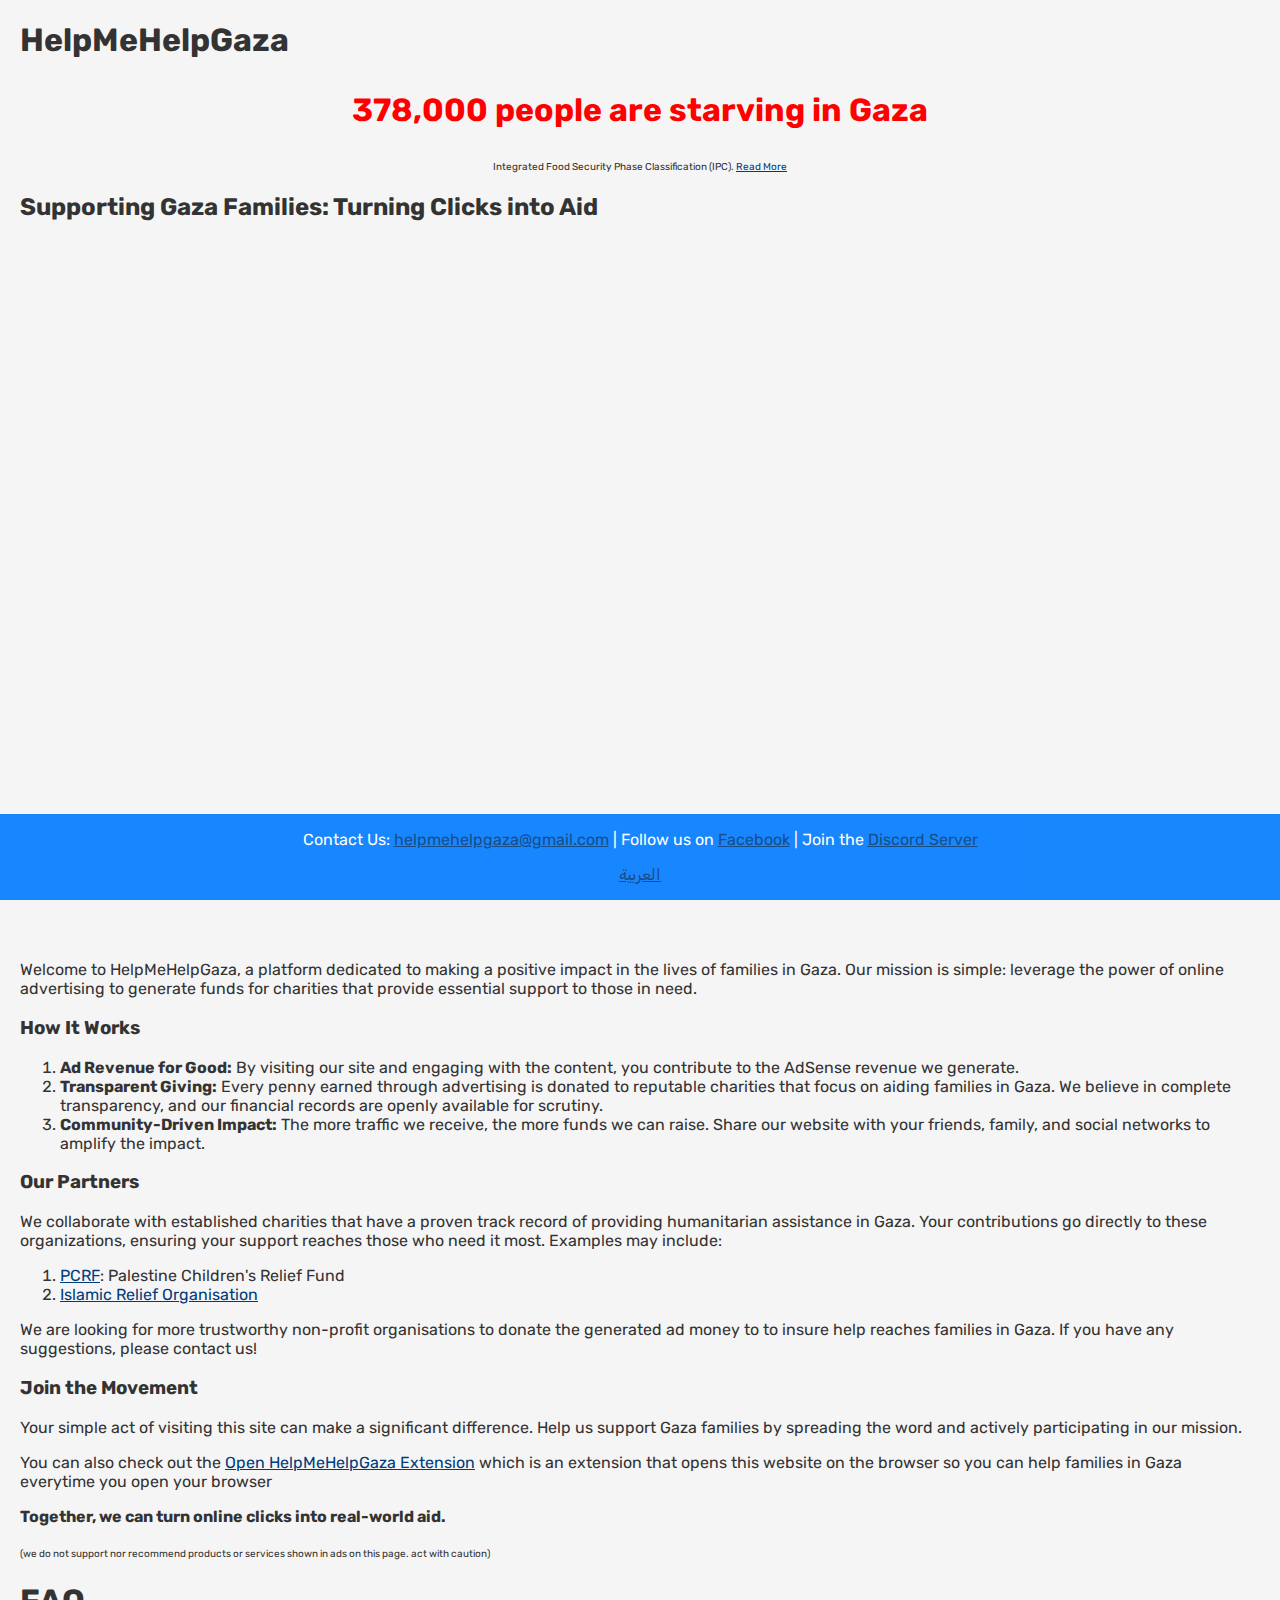
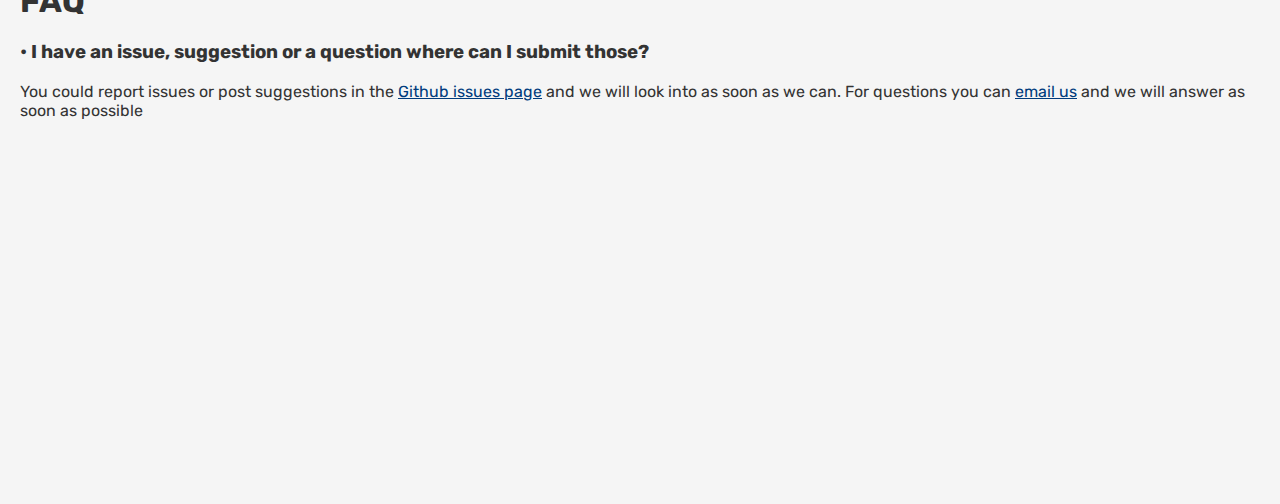
==== index.html @ 8f12cfb9 "remove privacy policy and fix typo" ====
<!DOCTYPE html>
<html lang="en">

<head>
	<meta charset="UTF-8">
	<meta name="viewport" content="width=device-width, initial-scale=1.0">
  <meta name="description" content="Supporting Gaza Families: Turning Clicks into Aid">
	<title>Help Me Help Gaza</title>
	<link rel="icon" href="favicon.ico" type="image/x-icon"/>
  <link href="https://fonts.googleapis.com/css2?family=Rubik&display=swap" rel="stylesheet">
  <link rel="stylesheet" href="styles.css">
</head>

<body>
	<h1>HelpMeHelpGaza</h1>
	<div class="center-text">
		<p class="big">378,000 people are starving in Gaza</p>
		<p class="small">Integrated Food Security Phase Classification (IPC). <a href="blogs/stats-about-famine-en.html">Read More</a></p>
	</div>
	<h2>Supporting Gaza Families: Turning Clicks into Aid</h2>
	<div id="video-div" class="iframe"></div>
	<p>Welcome to HelpMeHelpGaza, a platform dedicated to making a positive impact in the lives of families in Gaza. Our mission is simple: leverage the power of online advertising to generate funds for charities that provide essential support to those in need.</p>

	<h3>How It Works</h3>
	<ol>
		<li><strong>Ad Revenue for Good:</strong> By visiting our site and engaging with the content, you
			contribute to the AdSense revenue we generate.</li>
		<li><strong>Transparent Giving:</strong> Every penny earned through advertising is donated to reputable charities that focus on aiding families in Gaza. We believe in complete transparency, and our financial records are openly available for scrutiny.</li>
		<li><strong>Community-Driven Impact:</strong> The more traffic we receive, the more funds we can raise.
			Share our website with your friends, family, and social networks to amplify the impact.</li>
	</ol>
	


	<h3>Our Partners</h3>
	<p>We collaborate with established charities that have a proven track record of providing humanitarian
		assistance in Gaza. Your contributions go directly to these organizations, ensuring your support reaches those who need it most. Examples may include:</p>
  
  
  <ol>
    <li><a href="https://www.pcrf.net/" target=”_blank">PCRF</a>: Palestine Children's Relief Fund</li>
    <li><a href="https://www.islamic-relief.me/palestine-emergency-appeal/" target="_blank">Islamic Relief Organisation</a></li>
  </ol>


  <p>We are looking for more trustworthy non-profit organisations to donate the generated ad money to to insure help reaches families in Gaza. If you have any suggestions, please contact us!</p>

			<h3>Join the Movement</h3>
			<p>Your simple act of visiting this site can make a significant difference. Help us support Gaza families by
				spreading the word and actively participating in our mission.</p>
			<p>You can also check out the <a href="https://github.com/NoobJsPerson/open-helpmehelpgaza" target="_blank">Open HelpMeHelpGaza Extension</a> which is an extension that opens this website on the browser so you can help families in Gaza everytime you open your browser</p>
			<p><strong>Together, we can turn online clicks into real-world aid.</strong></p>
			</section>
      <span class="small">(we do not support nor recommend products or services shown in ads on this page. act with caution)</span>

	<h1>FAQ</h1>
	<h3>• I have an issue, suggestion or a question where can I submit those?</h3>
	<p>You could report issues or post suggestions in the <a href="https://github.com/NoobJsPerson/helpmehelpgaza/issues">Github issues page</a> and we will look into as soon as we can. For questions you can <a href="mailto:helpmehelpgaza@gmail.com">email us</a> and we will answer as soon as possible</p>
	<footer>
				<p>Contact Us: <a href="mailto:helpmehelpgaza@gmail.com">helpmehelpgaza@gmail.com</a> | Follow us on <a href="https://www.facebook.com/profile.php?id=61553260445418">Facebook</a> | Join the <a href="https://discord.com/invite/BfhUSAAPZ5">Discord Server</a></p>
				<p><a href="/ar.html">العربية</a></p>
	</footer>
	<script>
	var tag = document.createElement('script')

	tag.src = "https://www.youtube.com/iframe_api"
	var firstScriptTag = document.getElementsByTagName('script')[0]
	firstScriptTag.parentNode.insertBefore(tag, firstScriptTag)
	var player;
	function onYouTubePlayerAPIReady() {
		youtube = new YT.Player('video-div', {
			videoId: "EH4RAdGZ9AQ",
			playerVars: {
				loop: 1,
				autoplay: 1,
				mute: 1
			},
			events: {
				onReady: event => {
					event.target.playVideo()
				},
				onStateChange: event => {
					if(event.data == YT.PlayerState.ENDED) {
						event.target.seekTo(0)
						event.target.playVideo()
					}
				}
			},
		});
	}

	</script>
</body>

</html>
---- styles.css ----
body {
    max-width: 100%;
    margin: 20px;
    margin-bottom: 30%;
    padding: 0;
    background-color: #f5f5f5;
    color: #333;
    font-family: 'Rubik', sans-serif;
    max-width: 100%;
}
footer {
    position: fixed;
    text-align: center;
    opacity: 0.9;
    z-index: 5;
    background-color: #007BFF;
    color: #fff;
    padding: 0px;
    width: 100%;
    bottom: 0;
    left: 0;
    right: 0;
}
.small {
    font-size: 10px;
}
a {
    color:#003c7d;
}
.small-ad {
    display: none;
}
.center-text {
    text-align: center;
}
.big {
    color: red;
    font-weight: bold;
    font-size: 2em;
}
iframe, .iframe {
	width: 85vw;
	height: 77vh;
	padding: 5px;
	border-radius: 15px;
	border: 0;
}

@media (max-width: 700px) {
    iframe, .iframe {
	width: 100%;
	height: 35vh;
	padding: 0;
	border-radius: 0;
    }
}
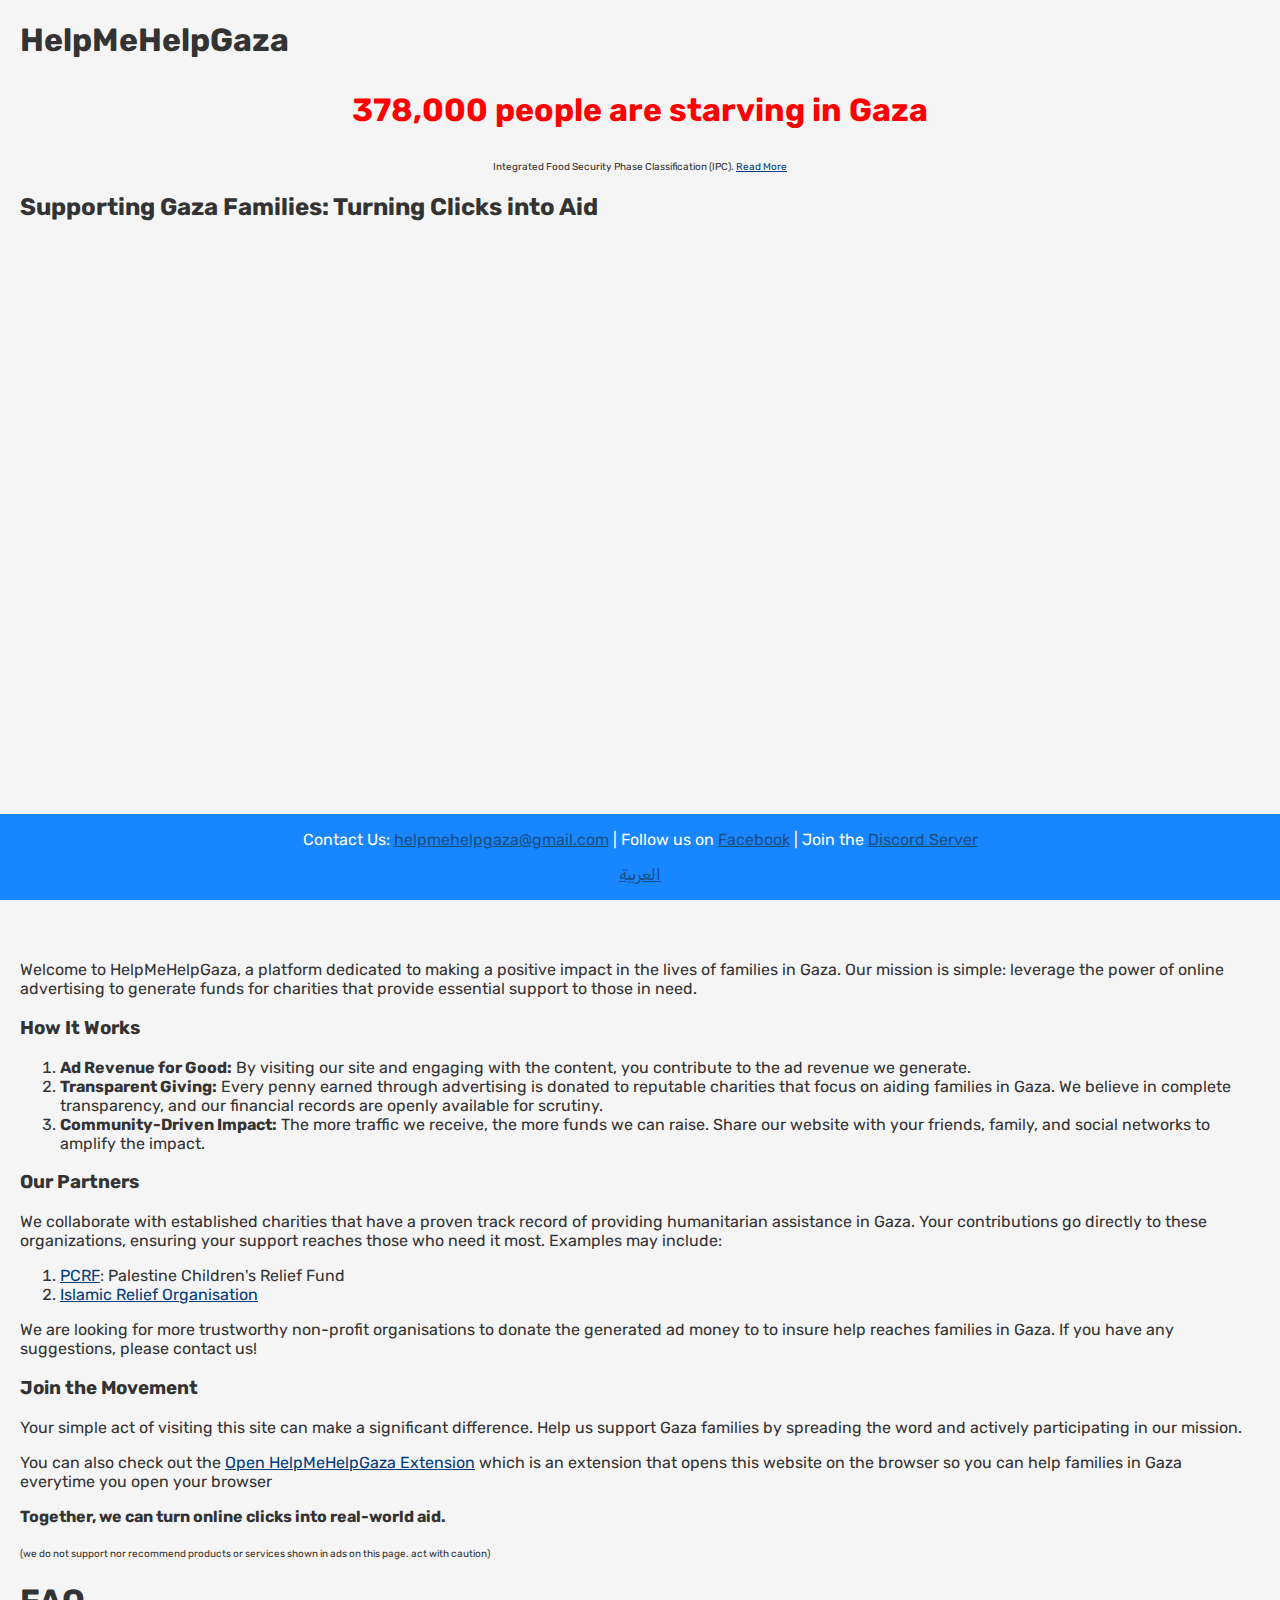
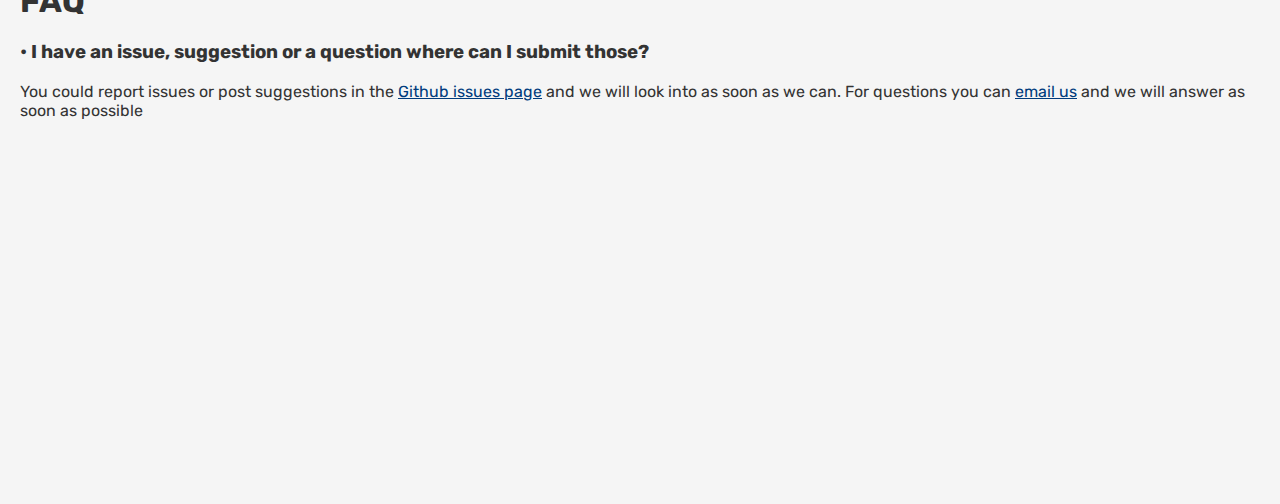
==== commit 7bd293a3: "remove misinformation" ====
--- a/index.html
+++ b/index.html
@@ -24,7 +24,7 @@
 	<h3>How It Works</h3>
 	<ol>
 		<li><strong>Ad Revenue for Good:</strong> By visiting our site and engaging with the content, you
-			contribute to the AdSense revenue we generate.</li>
+			contribute to the ad revenue we generate.</li>
 		<li><strong>Transparent Giving:</strong> Every penny earned through advertising is donated to reputable charities that focus on aiding families in Gaza. We believe in complete transparency, and our financial records are openly available for scrutiny.</li>
 		<li><strong>Community-Driven Impact:</strong> The more traffic we receive, the more funds we can raise.
 			Share our website with your friends, family, and social networks to amplify the impact.</li>
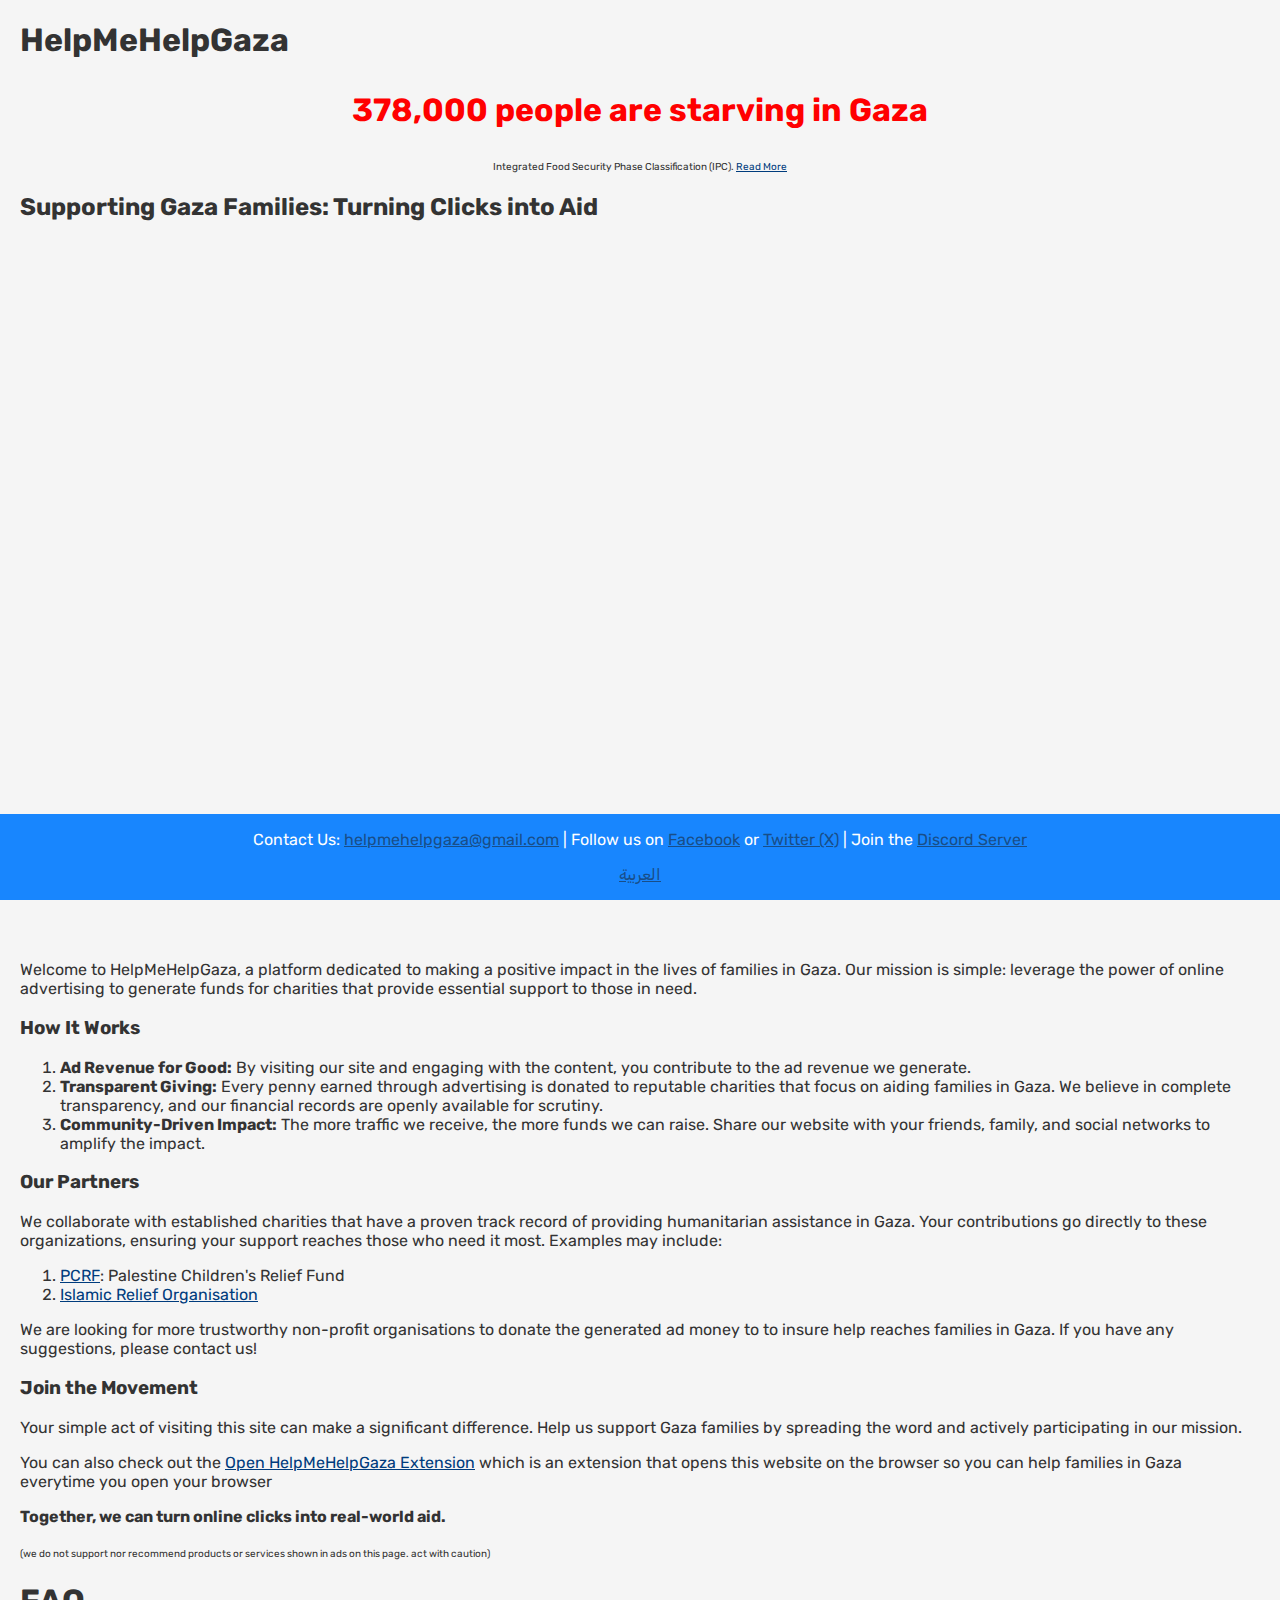
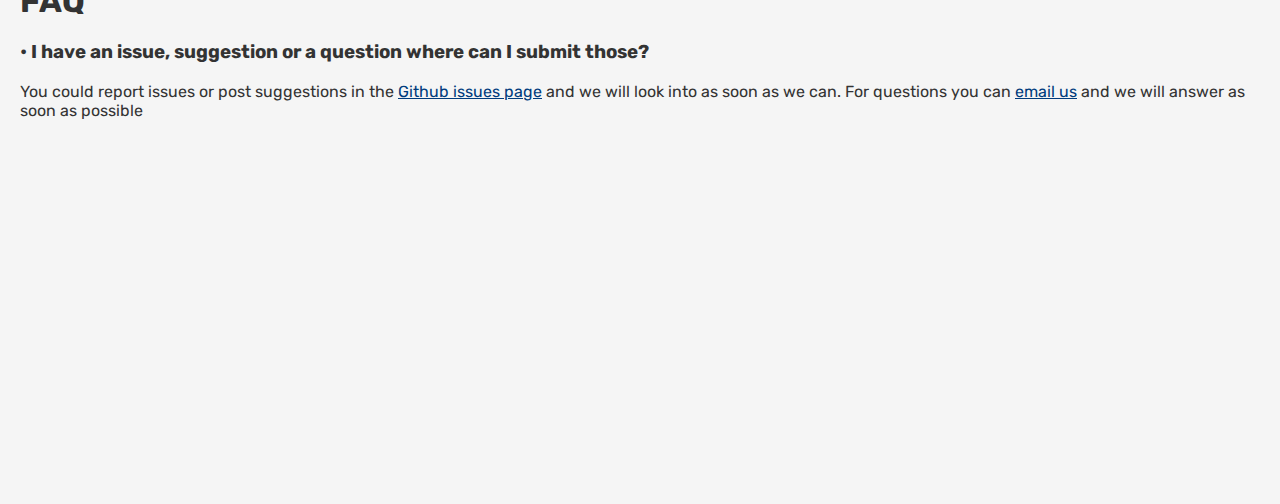
==== commit 4757fee2: "add twitter to footer" ====
--- a/index.html
+++ b/index.html
@@ -20,7 +20,19 @@
 	<h2>Supporting Gaza Families: Turning Clicks into Aid</h2>
 	<div id="video-div" class="iframe"></div>
 	<p>Welcome to HelpMeHelpGaza, a platform dedicated to making a positive impact in the lives of families in Gaza. Our mission is simple: leverage the power of online advertising to generate funds for charities that provide essential support to those in need.</p>
-
+	<div class="small-ad">
+		<script type="text/javascript">
+			atOptions = {
+				'key' : '167843d3d21fd6d99da79cbcc9fb5301',
+				'format' : 'iframe',
+				'height' : 50,
+				'width' : 320,
+				'params' : {}
+			};
+			document.write('<scr' + 'ipt type="text/javascript" src="//cockpiteconomicspayroll.com/167843d3d21fd6d99da79cbcc9fb5301/invoke.js"></scr' + 'ipt>');
+		</script>
+	</div>
+	
 	<h3>How It Works</h3>
 	<ol>
 		<li><strong>Ad Revenue for Good:</strong> By visiting our site and engaging with the content, you
@@ -52,12 +64,36 @@
 			<p><strong>Together, we can turn online clicks into real-world aid.</strong></p>
 			</section>
       <span class="small">(we do not support nor recommend products or services shown in ads on this page. act with caution)</span>
+	  <div class="big-ad">
+		<script type="text/javascript">
+			atOptions = {
+				'key' : 'e86bc69e6d2e89c1b78f659e9b4c73d3',
+				'format' : 'iframe',
+				'height' : 90,
+				'width' : 728,
+				'params' : {}
+			};
+			document.write('<scr' + 'ipt type="text/javascript" src="//cockpiteconomicspayroll.com/e86bc69e6d2e89c1b78f659e9b4c73d3/invoke.js"></scr' + 'ipt>');
+		</script>
+	</div>
+	<div class="small-ad">
+		<script type="text/javascript">
+			atOptions = {
+				'key' : 'cb1886bb3a43ab57fc9ee2b6c716205c',
+				'format' : 'iframe',
+				'height' : 250,
+				'width' : 300,
+				'params' : {}
+			};
+			document.write('<scr' + 'ipt type="text/javascript" src="//cockpiteconomicspayroll.com/cb1886bb3a43ab57fc9ee2b6c716205c/invoke.js"></scr' + 'ipt>');
+		</script>
+	</div>
 
 	<h1>FAQ</h1>
 	<h3>• I have an issue, suggestion or a question where can I submit those?</h3>
 	<p>You could report issues or post suggestions in the <a href="https://github.com/NoobJsPerson/helpmehelpgaza/issues">Github issues page</a> and we will look into as soon as we can. For questions you can <a href="mailto:helpmehelpgaza@gmail.com">email us</a> and we will answer as soon as possible</p>
 	<footer>
-				<p>Contact Us: <a href="mailto:helpmehelpgaza@gmail.com">helpmehelpgaza@gmail.com</a> | Follow us on <a href="https://www.facebook.com/profile.php?id=61553260445418">Facebook</a> | Join the <a href="https://discord.com/invite/BfhUSAAPZ5">Discord Server</a></p>
+				<p>Contact Us: <a href="mailto:helpmehelpgaza@gmail.com">helpmehelpgaza@gmail.com</a> | Follow us on <a href="https://www.facebook.com/profile.php?id=61553260445418">Facebook</a> or <a href="https://twitter.com/helpmehelpgaza">Twitter (X)</a> | Join the <a href="https://discord.com/invite/BfhUSAAPZ5">Discord Server</a></p>
 				<p><a href="/ar.html">العربية</a></p>
 	</footer>
 	<script>
--- a/styles.css
+++ b/styles.css
@@ -38,7 +38,7 @@
     font-weight: bold;
     font-size: 2em;
 }
-iframe, .iframe {
+.iframe {
 	width: 85vw;
 	height: 77vh;
 	padding: 5px;
@@ -47,10 +47,16 @@
 }
 
 @media (max-width: 700px) {
-    iframe, .iframe {
+    .iframe {
 	width: 100%;
 	height: 35vh;
 	padding: 0;
 	border-radius: 0;
     }
+	.small-ad {
+		display: block;
+	}
+	.big-ad {
+		display: none;
+	}
 }
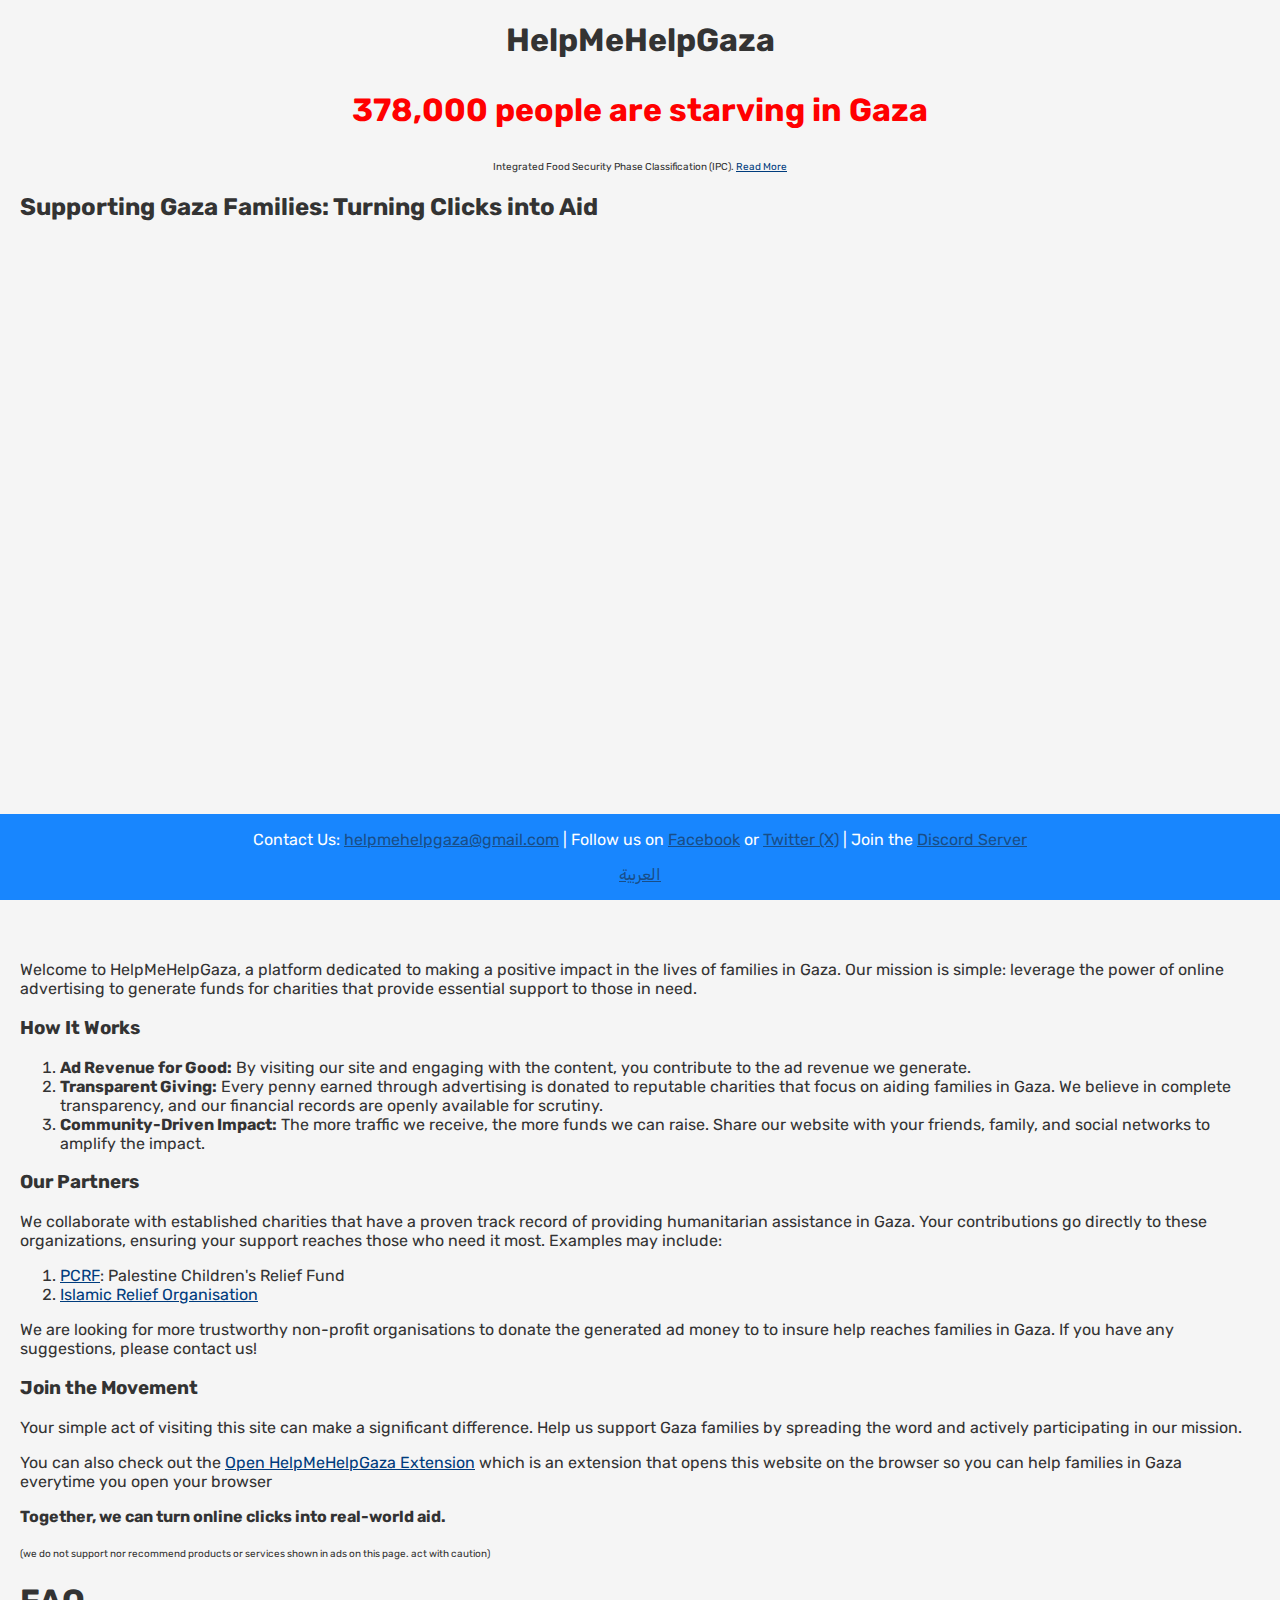
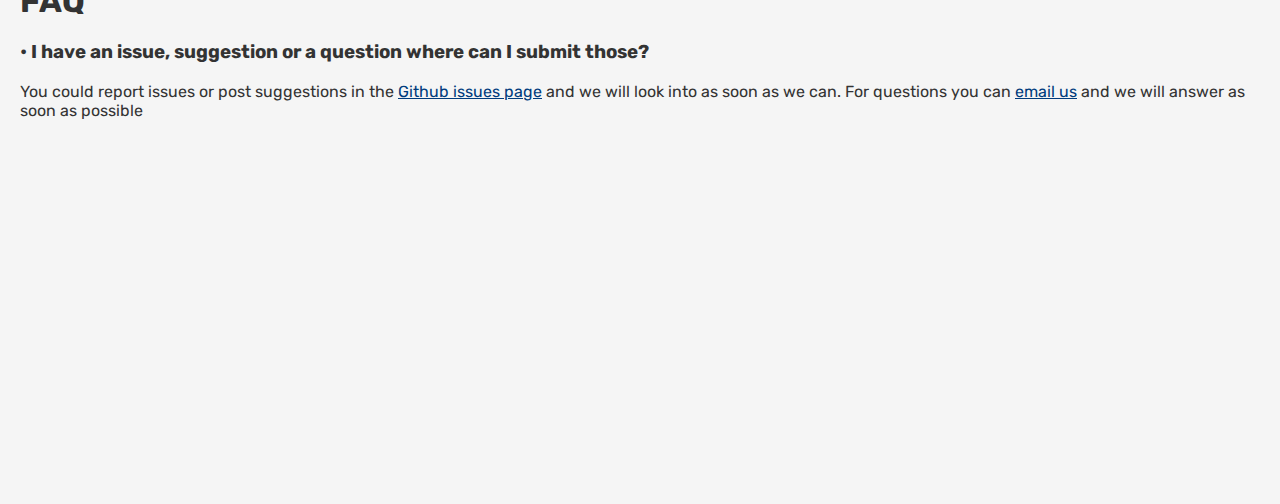
==== commit b5eec81c: "center h1 tag" ====
--- a/index.html
+++ b/index.html
@@ -12,7 +12,9 @@
 </head>
 
 <body>
-	<h1>HelpMeHelpGaza</h1>
+	<div class="center-text">
+		<h1>HelpMeHelpGaza</h1>
+	</div>
 	<div class="center-text">
 		<p class="big">378,000 people are starving in Gaza</p>
 		<p class="small">Integrated Food Security Phase Classification (IPC). <a href="blogs/stats-about-famine-en.html">Read More</a></p>
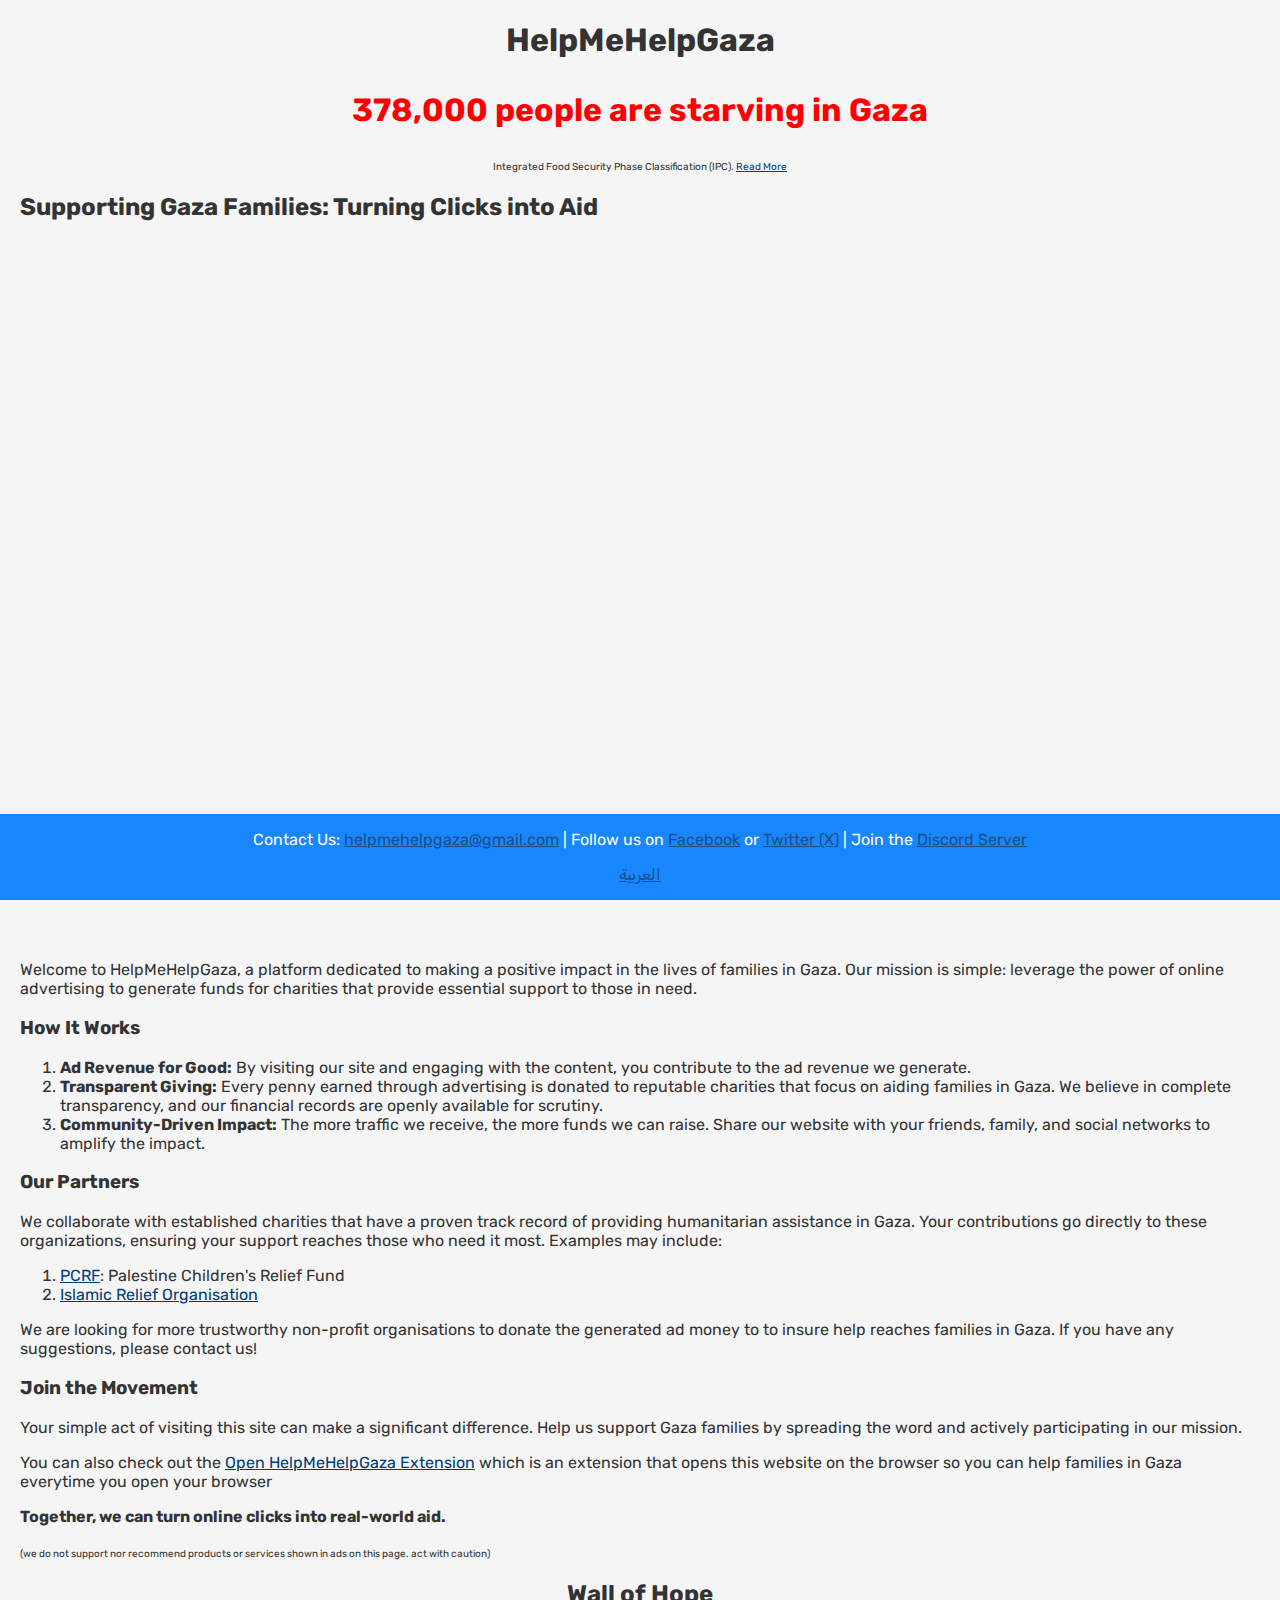
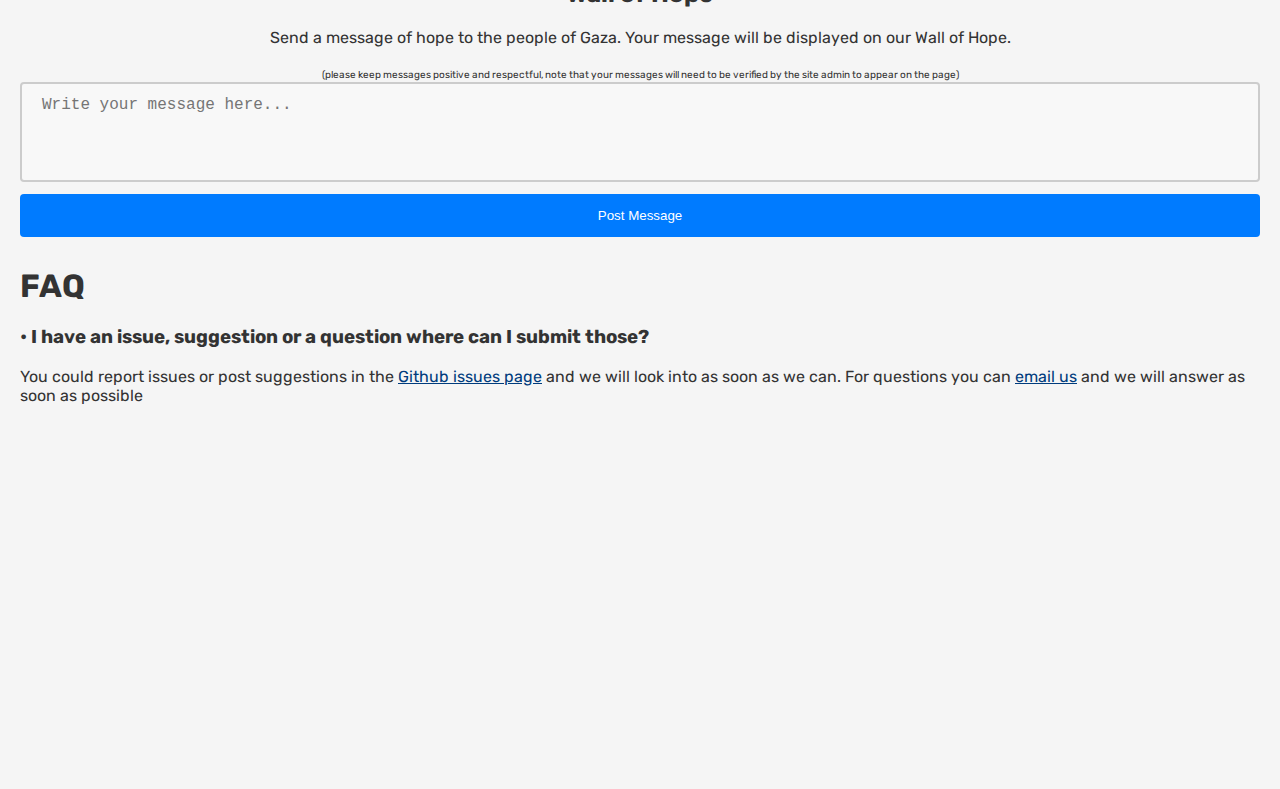
==== commit 77ca960d: "add wall of hope" ====
--- a/index.html
+++ b/index.html
@@ -4,11 +4,12 @@
 <head>
 	<meta charset="UTF-8">
 	<meta name="viewport" content="width=device-width, initial-scale=1.0">
-  <meta name="description" content="Supporting Gaza Families: Turning Clicks into Aid">
+	<meta name="description" content="Supporting Gaza Families: Turning Clicks into Aid">
 	<title>Help Me Help Gaza</title>
-	<link rel="icon" href="favicon.ico" type="image/x-icon"/>
-  <link href="https://fonts.googleapis.com/css2?family=Rubik&display=swap" rel="stylesheet">
-  <link rel="stylesheet" href="styles.css">
+	<link rel="icon" href="favicon.ico" type="image/x-icon" />
+	<link href="https://fonts.googleapis.com/css2?family=Rubik&display=swap" rel="stylesheet">
+	<link rel="stylesheet" href="styles.css">
+	<script src="wallofhope.js" defer></script>
 </head>
 
 <body>
@@ -17,63 +18,74 @@
 	</div>
 	<div class="center-text">
 		<p class="big">378,000 people are starving in Gaza</p>
-		<p class="small">Integrated Food Security Phase Classification (IPC). <a href="blogs/stats-about-famine-en.html">Read More</a></p>
+		<p class="small">Integrated Food Security Phase Classification (IPC). <a
+				href="blogs/stats-about-famine-en.html">Read More</a></p>
 	</div>
 	<h2>Supporting Gaza Families: Turning Clicks into Aid</h2>
 	<div id="video-div" class="iframe"></div>
-	<p>Welcome to HelpMeHelpGaza, a platform dedicated to making a positive impact in the lives of families in Gaza. Our mission is simple: leverage the power of online advertising to generate funds for charities that provide essential support to those in need.</p>
+	<p>Welcome to HelpMeHelpGaza, a platform dedicated to making a positive impact in the lives of families in Gaza. Our
+		mission is simple: leverage the power of online advertising to generate funds for charities that provide
+		essential support to those in need.</p>
 	<div class="small-ad">
 		<script type="text/javascript">
 			atOptions = {
-				'key' : '167843d3d21fd6d99da79cbcc9fb5301',
-				'format' : 'iframe',
-				'height' : 50,
-				'width' : 320,
-				'params' : {}
+				'key': '167843d3d21fd6d99da79cbcc9fb5301',
+				'format': 'iframe',
+				'height': 50,
+				'width': 320,
+				'params': {}
 			};
 			document.write('<scr' + 'ipt type="text/javascript" src="//cockpiteconomicspayroll.com/167843d3d21fd6d99da79cbcc9fb5301/invoke.js"></scr' + 'ipt>');
 		</script>
 	</div>
-	
+
 	<h3>How It Works</h3>
 	<ol>
 		<li><strong>Ad Revenue for Good:</strong> By visiting our site and engaging with the content, you
 			contribute to the ad revenue we generate.</li>
-		<li><strong>Transparent Giving:</strong> Every penny earned through advertising is donated to reputable charities that focus on aiding families in Gaza. We believe in complete transparency, and our financial records are openly available for scrutiny.</li>
+		<li><strong>Transparent Giving:</strong> Every penny earned through advertising is donated to reputable
+			charities that focus on aiding families in Gaza. We believe in complete transparency, and our financial
+			records are openly available for scrutiny.</li>
 		<li><strong>Community-Driven Impact:</strong> The more traffic we receive, the more funds we can raise.
 			Share our website with your friends, family, and social networks to amplify the impact.</li>
 	</ol>
-	
+
 
 
 	<h3>Our Partners</h3>
 	<p>We collaborate with established charities that have a proven track record of providing humanitarian
-		assistance in Gaza. Your contributions go directly to these organizations, ensuring your support reaches those who need it most. Examples may include:</p>
-  
-  
-  <ol>
-    <li><a href="https://www.pcrf.net/" target=”_blank">PCRF</a>: Palestine Children's Relief Fund</li>
-    <li><a href="https://www.islamic-relief.me/palestine-emergency-appeal/" target="_blank">Islamic Relief Organisation</a></li>
-  </ol>
+		assistance in Gaza. Your contributions go directly to these organizations, ensuring your support reaches those
+		who need it most. Examples may include:</p>
 
 
-  <p>We are looking for more trustworthy non-profit organisations to donate the generated ad money to to insure help reaches families in Gaza. If you have any suggestions, please contact us!</p>
+	<ol>
+		<li><a href="https://www.pcrf.net/" target=”_blank">PCRF</a>: Palestine Children's Relief Fund</li>
+		<li><a href="https://www.islamic-relief.me/palestine-emergency-appeal/" target="_blank">Islamic Relief
+				Organisation</a></li>
+	</ol>
 
-			<h3>Join the Movement</h3>
-			<p>Your simple act of visiting this site can make a significant difference. Help us support Gaza families by
-				spreading the word and actively participating in our mission.</p>
-			<p>You can also check out the <a href="https://github.com/NoobJsPerson/open-helpmehelpgaza" target="_blank">Open HelpMeHelpGaza Extension</a> which is an extension that opens this website on the browser so you can help families in Gaza everytime you open your browser</p>
-			<p><strong>Together, we can turn online clicks into real-world aid.</strong></p>
-			</section>
-      <span class="small">(we do not support nor recommend products or services shown in ads on this page. act with caution)</span>
-	  <div class="big-ad">
+
+	<p>We are looking for more trustworthy non-profit organisations to donate the generated ad money to to insure help
+		reaches families in Gaza. If you have any suggestions, please contact us!</p>
+
+	<h3>Join the Movement</h3>
+	<p>Your simple act of visiting this site can make a significant difference. Help us support Gaza families by
+		spreading the word and actively participating in our mission.</p>
+	<p>You can also check out the <a href="https://github.com/NoobJsPerson/open-helpmehelpgaza" target="_blank">Open
+			HelpMeHelpGaza Extension</a> which is an extension that opens this website on the browser so you can help
+		families in Gaza everytime you open your browser</p>
+	<p><strong>Together, we can turn online clicks into real-world aid.</strong></p>
+	</section>
+	<span class="small">(we do not support nor recommend products or services shown in ads on this page. act with
+		caution)</span>
+	<div class="big-ad">
 		<script type="text/javascript">
 			atOptions = {
-				'key' : 'e86bc69e6d2e89c1b78f659e9b4c73d3',
-				'format' : 'iframe',
-				'height' : 90,
-				'width' : 728,
-				'params' : {}
+				'key': 'e86bc69e6d2e89c1b78f659e9b4c73d3',
+				'format': 'iframe',
+				'height': 90,
+				'width': 728,
+				'params': {}
 			};
 			document.write('<scr' + 'ipt type="text/javascript" src="//cockpiteconomicspayroll.com/e86bc69e6d2e89c1b78f659e9b4c73d3/invoke.js"></scr' + 'ipt>');
 		</script>
@@ -81,53 +93,67 @@
 	<div class="small-ad">
 		<script type="text/javascript">
 			atOptions = {
-				'key' : 'cb1886bb3a43ab57fc9ee2b6c716205c',
-				'format' : 'iframe',
-				'height' : 250,
-				'width' : 300,
-				'params' : {}
+				'key': 'cb1886bb3a43ab57fc9ee2b6c716205c',
+				'format': 'iframe',
+				'height': 250,
+				'width': 300,
+				'params': {}
 			};
 			document.write('<scr' + 'ipt type="text/javascript" src="//cockpiteconomicspayroll.com/cb1886bb3a43ab57fc9ee2b6c716205c/invoke.js"></scr' + 'ipt>');
 		</script>
 	</div>
+	<div class="center-text">
+		<h2>Wall of Hope</h2>
+		<p>Send a message of hope to the people of Gaza. Your message will be displayed on our Wall of Hope.</p>
+		<span class="small">(please keep messages positive and respectful, note that your messages will need to be verified by the site admin to appear on the page)</span>
+		<textarea id="message" placeholder="Write your message here..."></textarea>
+		<button onclick="postMessage()">Post Message</button>
+		<div id="wall"></div>
 
+		</div>
+	</div>
 	<h1>FAQ</h1>
 	<h3>• I have an issue, suggestion or a question where can I submit those?</h3>
-	<p>You could report issues or post suggestions in the <a href="https://github.com/NoobJsPerson/helpmehelpgaza/issues">Github issues page</a> and we will look into as soon as we can. For questions you can <a href="mailto:helpmehelpgaza@gmail.com">email us</a> and we will answer as soon as possible</p>
+	<p>You could report issues or post suggestions in the <a
+			href="https://github.com/NoobJsPerson/helpmehelpgaza/issues">Github issues page</a> and we will look into as
+		soon as we can. For questions you can <a href="mailto:helpmehelpgaza@gmail.com">email us</a> and we will answer
+		as soon as possible</p>
 	<footer>
-				<p>Contact Us: <a href="mailto:helpmehelpgaza@gmail.com">helpmehelpgaza@gmail.com</a> | Follow us on <a href="https://www.facebook.com/profile.php?id=61553260445418">Facebook</a> or <a href="https://twitter.com/helpmehelpgaza">Twitter (X)</a> | Join the <a href="https://discord.com/invite/BfhUSAAPZ5">Discord Server</a></p>
-				<p><a href="/ar.html">العربية</a></p>
+		<p>Contact Us: <a href="mailto:helpmehelpgaza@gmail.com">helpmehelpgaza@gmail.com</a> | Follow us on <a
+				href="https://www.facebook.com/profile.php?id=61553260445418">Facebook</a> or <a
+				href="https://twitter.com/helpmehelpgaza">Twitter (X)</a> | Join the <a
+				href="https://discord.com/invite/BfhUSAAPZ5">Discord Server</a></p>
+		<p><a href="/ar.html">العربية</a></p>
 	</footer>
 	<script>
-	var tag = document.createElement('script')
+		var tag = document.createElement('script')
 
-	tag.src = "https://www.youtube.com/iframe_api"
-	var firstScriptTag = document.getElementsByTagName('script')[0]
-	firstScriptTag.parentNode.insertBefore(tag, firstScriptTag)
-	var player;
-	function onYouTubePlayerAPIReady() {
-		youtube = new YT.Player('video-div', {
-			videoId: "EH4RAdGZ9AQ",
-			playerVars: {
-				loop: 1,
-				autoplay: 1,
-				mute: 1
-			},
-			events: {
-				onReady: event => {
-					event.target.playVideo()
+		tag.src = "https://www.youtube.com/iframe_api"
+		var firstScriptTag = document.getElementsByTagName('script')[0]
+		firstScriptTag.parentNode.insertBefore(tag, firstScriptTag)
+		var player;
+		function onYouTubePlayerAPIReady() {
+			youtube = new YT.Player('video-div', {
+				videoId: "EH4RAdGZ9AQ",
+				playerVars: {
+					loop: 1,
+					autoplay: 1,
+					mute: 1
 				},
-				onStateChange: event => {
-					if(event.data == YT.PlayerState.ENDED) {
-						event.target.seekTo(0)
+				events: {
+					onReady: event => {
 						event.target.playVideo()
+					},
+					onStateChange: event => {
+						if (event.data == YT.PlayerState.ENDED) {
+							event.target.seekTo(0)
+							event.target.playVideo()
+						}
 					}
-				}
-			},
-		});
-	}
-
+				},
+			});
+		}
 	</script>
 </body>
 
-</html>
+</html>--- a/styles.css
+++ b/styles.css
@@ -60,3 +60,31 @@
 		display: none;
 	}
 }
+textarea {
+	width: 100%;
+	height: 100px;
+	padding: 12px 20px;
+	box-sizing: border-box;
+	border: 2px solid #ccc;
+	border-radius: 4px;
+	background-color: #f8f8f8;
+	font-size: 16px;
+	resize: none;
+}
+button {
+	background-color: #007BFF;
+	color: white;
+	padding: 14px 20px;
+	margin: 8px 0;
+	border: none;
+	border-radius: 4px;
+	cursor: pointer;
+	width: 100%;
+}
+.message {
+	padding: 20px;
+	margin: 20px;
+	border-radius: 10px;
+	background-color: #f8f8f8;
+	border: 1px solid #ccc;
+}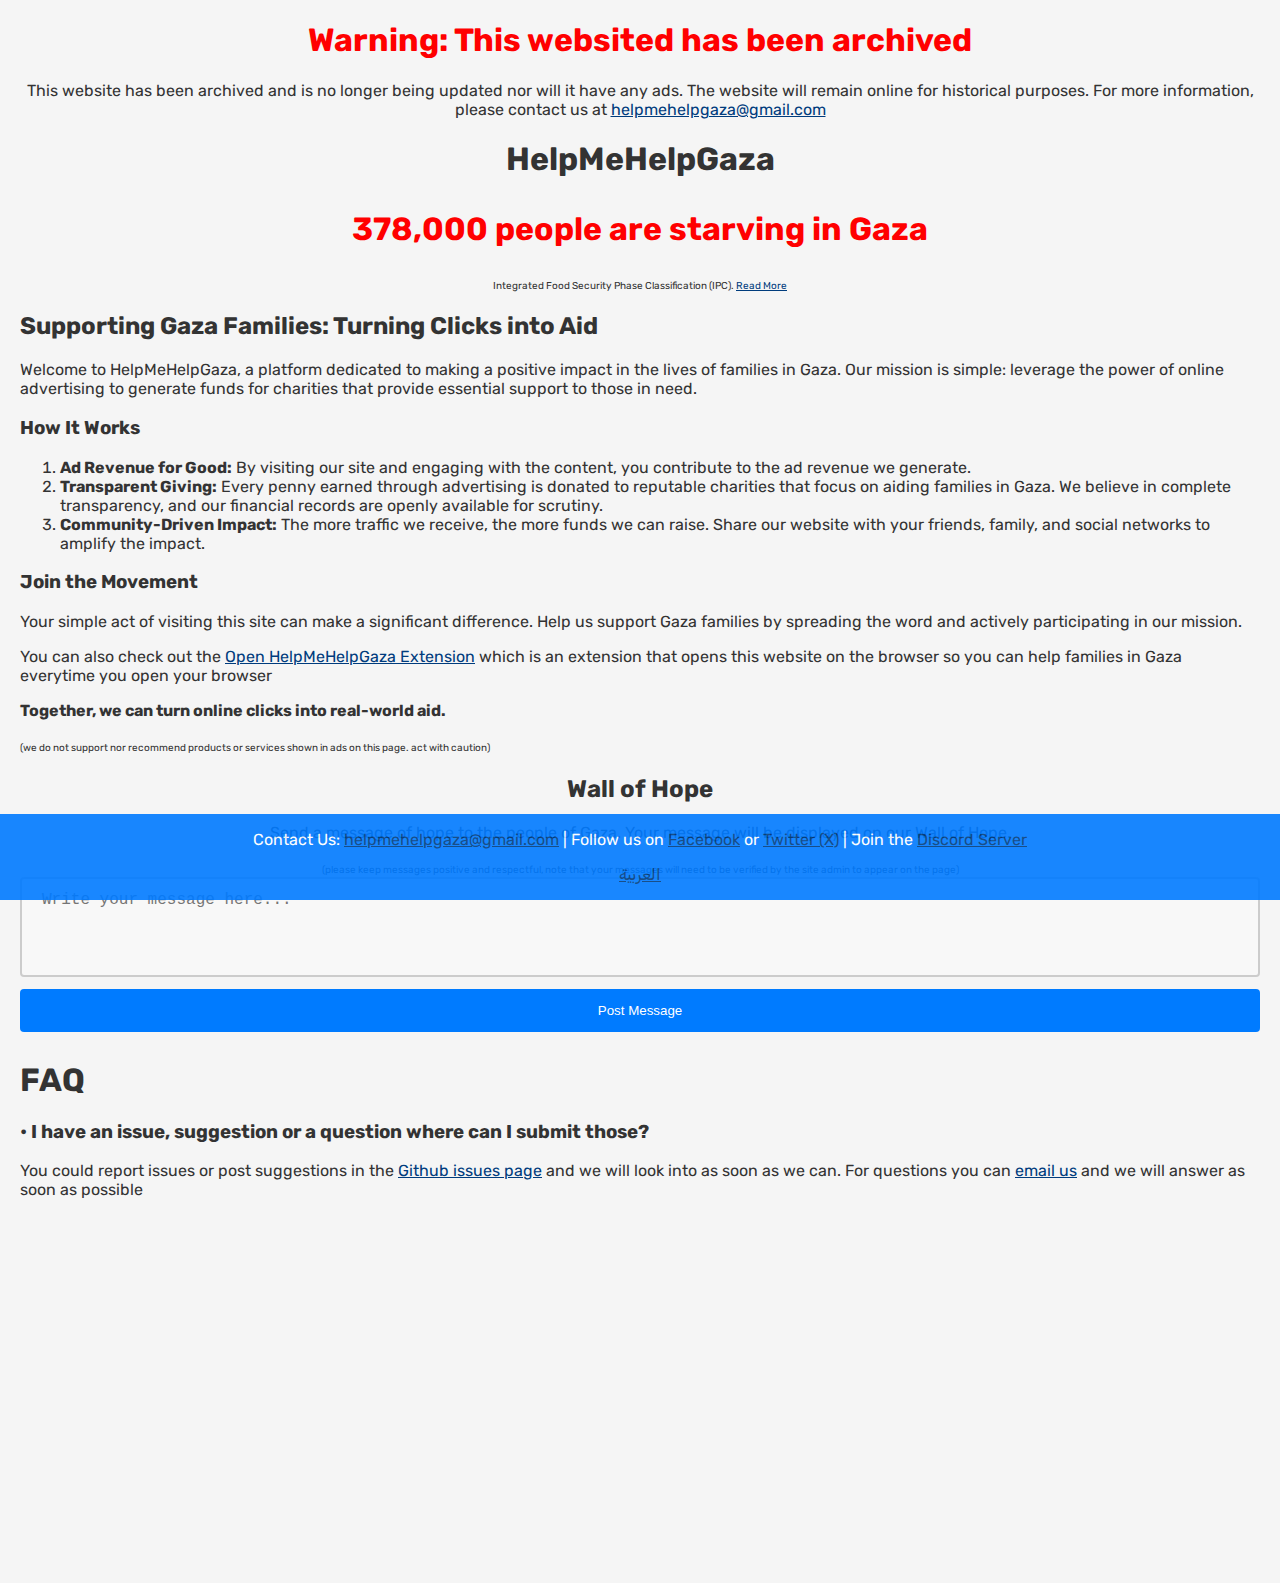
==== commit 8b10f30c: "archive the project" ====
--- a/index.html
+++ b/index.html
@@ -14,6 +14,10 @@
 
 <body>
 	<div class="center-text">
+		<h1 class="big">Warning: This websited has been archived</h1>
+		<p>This website has been archived and is no longer being updated nor will it have any ads. The website will remain online
+			for historical purposes. For more information, please contact us at <a
+				href="mailto:helpmehelpgaza@gmail.com">helpmehelpgaza@gmail.com</a></p>
 		<h1>HelpMeHelpGaza</h1>
 	</div>
 	<div class="center-text">
@@ -22,22 +26,10 @@
 				href="blogs/stats-about-famine-en.html">Read More</a></p>
 	</div>
 	<h2>Supporting Gaza Families: Turning Clicks into Aid</h2>
-	<div id="video-div" class="iframe"></div>
+	<!-- <div id="video-div" class="iframe"></div> -->
 	<p>Welcome to HelpMeHelpGaza, a platform dedicated to making a positive impact in the lives of families in Gaza. Our
 		mission is simple: leverage the power of online advertising to generate funds for charities that provide
 		essential support to those in need.</p>
-	<div class="small-ad">
-		<script type="text/javascript">
-			atOptions = {
-				'key': '167843d3d21fd6d99da79cbcc9fb5301',
-				'format': 'iframe',
-				'height': 50,
-				'width': 320,
-				'params': {}
-			};
-			document.write('<scr' + 'ipt type="text/javascript" src="//cockpiteconomicspayroll.com/167843d3d21fd6d99da79cbcc9fb5301/invoke.js"></scr' + 'ipt>');
-		</script>
-	</div>
 
 	<h3>How It Works</h3>
 	<ol>
@@ -50,24 +42,6 @@
 			Share our website with your friends, family, and social networks to amplify the impact.</li>
 	</ol>
 
-
-
-	<h3>Our Partners</h3>
-	<p>We collaborate with established charities that have a proven track record of providing humanitarian
-		assistance in Gaza. Your contributions go directly to these organizations, ensuring your support reaches those
-		who need it most. Examples may include:</p>
-
-
-	<ol>
-		<li><a href="https://www.pcrf.net/" target=”_blank">PCRF</a>: Palestine Children's Relief Fund</li>
-		<li><a href="https://www.islamic-relief.me/palestine-emergency-appeal/" target="_blank">Islamic Relief
-				Organisation</a></li>
-	</ol>
-
-
-	<p>We are looking for more trustworthy non-profit organisations to donate the generated ad money to to insure help
-		reaches families in Gaza. If you have any suggestions, please contact us!</p>
-
 	<h3>Join the Movement</h3>
 	<p>Your simple act of visiting this site can make a significant difference. Help us support Gaza families by
 		spreading the word and actively participating in our mission.</p>
@@ -78,39 +52,18 @@
 	</section>
 	<span class="small">(we do not support nor recommend products or services shown in ads on this page. act with
 		caution)</span>
-	<div class="big-ad">
-		<script type="text/javascript">
-			atOptions = {
-				'key': 'e86bc69e6d2e89c1b78f659e9b4c73d3',
-				'format': 'iframe',
-				'height': 90,
-				'width': 728,
-				'params': {}
-			};
-			document.write('<scr' + 'ipt type="text/javascript" src="//cockpiteconomicspayroll.com/e86bc69e6d2e89c1b78f659e9b4c73d3/invoke.js"></scr' + 'ipt>');
-		</script>
-	</div>
-	<div class="small-ad">
-		<script type="text/javascript">
-			atOptions = {
-				'key': 'cb1886bb3a43ab57fc9ee2b6c716205c',
-				'format': 'iframe',
-				'height': 250,
-				'width': 300,
-				'params': {}
-			};
-			document.write('<scr' + 'ipt type="text/javascript" src="//cockpiteconomicspayroll.com/cb1886bb3a43ab57fc9ee2b6c716205c/invoke.js"></scr' + 'ipt>');
-		</script>
-	</div>
+
 	<div class="center-text">
 		<h2>Wall of Hope</h2>
 		<p>Send a message of hope to the people of Gaza. Your message will be displayed on our Wall of Hope.</p>
-		<span class="small">(please keep messages positive and respectful, note that your messages will need to be verified by the site admin to appear on the page)</span>
+		<span class="small">(please keep messages positive and respectful, note that your messages will need to be
+			verified by the site admin to appear on the page)</span>
 		<textarea id="message" placeholder="Write your message here..."></textarea>
 		<button onclick="postMessage()">Post Message</button>
 		<div id="wall"></div>
 
-		</div>
+	</div>
+	<div id="snackbar">Message has been submitted and is awaiting approval!</div>
 	</div>
 	<h1>FAQ</h1>
 	<h3>• I have an issue, suggestion or a question where can I submit those?</h3>
@@ -125,35 +78,6 @@
 				href="https://discord.com/invite/BfhUSAAPZ5">Discord Server</a></p>
 		<p><a href="/ar.html">العربية</a></p>
 	</footer>
-	<script>
-		var tag = document.createElement('script')
-
-		tag.src = "https://www.youtube.com/iframe_api"
-		var firstScriptTag = document.getElementsByTagName('script')[0]
-		firstScriptTag.parentNode.insertBefore(tag, firstScriptTag)
-		var player;
-		function onYouTubePlayerAPIReady() {
-			youtube = new YT.Player('video-div', {
-				videoId: "EH4RAdGZ9AQ",
-				playerVars: {
-					loop: 1,
-					autoplay: 1,
-					mute: 1
-				},
-				events: {
-					onReady: event => {
-						event.target.playVideo()
-					},
-					onStateChange: event => {
-						if (event.data == YT.PlayerState.ENDED) {
-							event.target.seekTo(0)
-							event.target.playVideo()
-						}
-					}
-				},
-			});
-		}
-	</script>
 </body>
 
 </html>--- a/styles.css
+++ b/styles.css
@@ -87,4 +87,50 @@
 	border-radius: 10px;
 	background-color: #f8f8f8;
 	border: 1px solid #ccc;
-}+}
+/* The snackbar - position it at the bottom and in the middle of the screen */
+#snackbar {
+	visibility: hidden; /* Hidden by default. Visible on click */
+	min-width: 250px; /* Set a default minimum width */
+	margin-left: -125px; /* Divide value of min-width by 2 */
+	background-color: #333; /* Black background color */
+	color: #fff; /* White text color */
+	text-align: center; /* Centered text */
+	border-radius: 2px; /* Rounded borders */
+	padding: 16px; /* Padding */
+	position: fixed; /* Sit on top of the screen */
+	z-index: 6; /* Add a z-index if needed */
+	left: 50%; /* Center the snackbar */
+	right: 5	0%;
+	bottom: 30px; /* 30px from the bottom */
+  }
+  
+  /* Show the snackbar when clicking on a button (class added with JavaScript) */
+  #snackbar.show {
+	visibility: visible; /* Show the snackbar */
+	/* Add animation: Take 0.5 seconds to fade in and out the snackbar.
+	However, delay the fade out process for 2.5 seconds */
+	-webkit-animation: fadein 0.5s, fadeout 0.5s 2.5s;
+	animation: fadein 0.5s, fadeout 0.5s 2.5s;
+  }
+  
+  /* Animations to fade the snackbar in and out */
+  @-webkit-keyframes fadein {
+	from {bottom: 0; opacity: 0;}
+	to {bottom: 30px; opacity: 1;}
+  }
+  
+  @keyframes fadein {
+	from {bottom: 0; opacity: 0;}
+	to {bottom: 30px; opacity: 1;}
+  }
+  
+  @-webkit-keyframes fadeout {
+	from {bottom: 30px; opacity: 1;}
+	to {bottom: 0; opacity: 0;}
+  }
+  
+  @keyframes fadeout {
+	from {bottom: 30px; opacity: 1;}
+	to {bottom: 0; opacity: 0;}
+  }